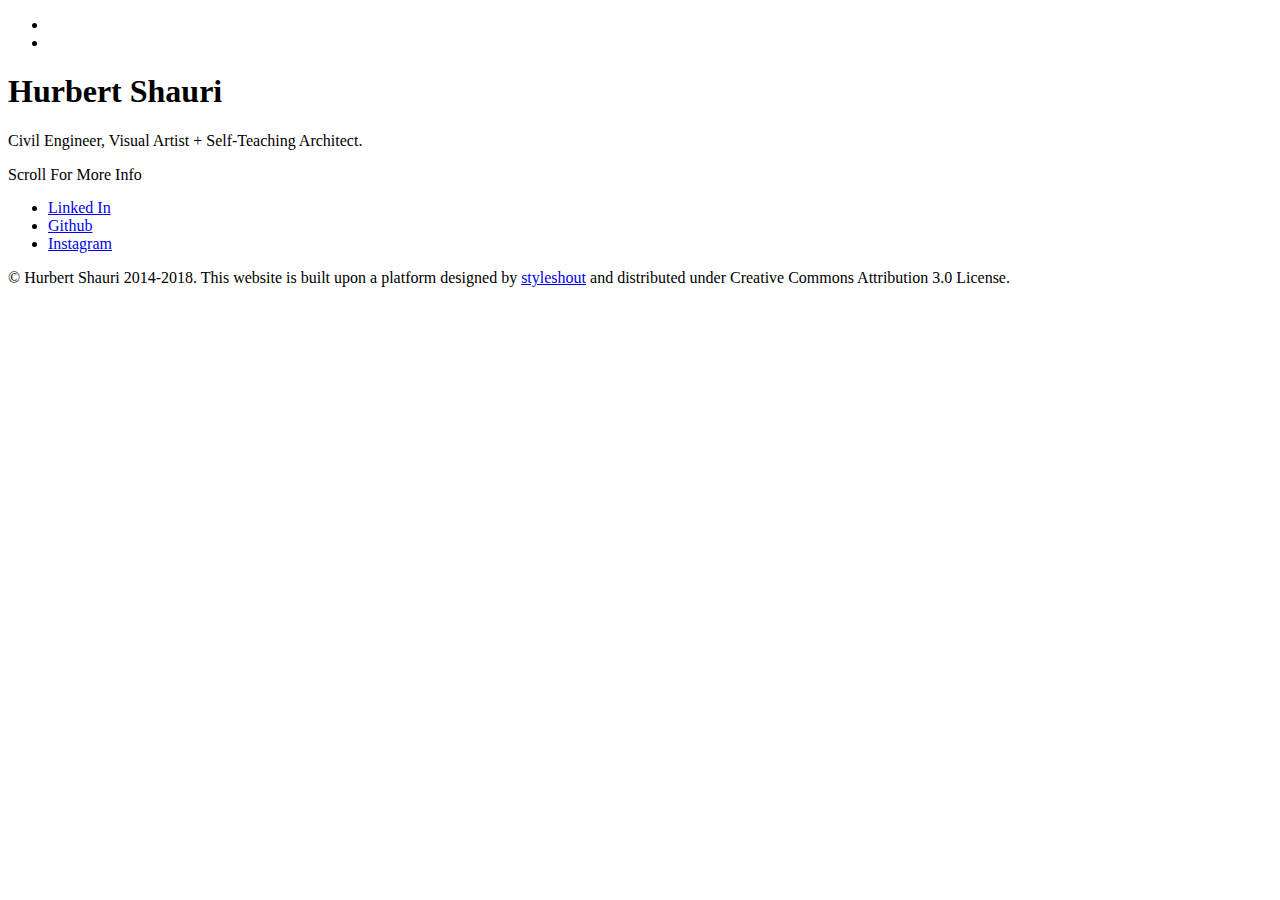
==== index.html @ e30dc3f9 "Rename demo-slides.html to index.html" ====
<!DOCTYPE html>
<!--[if IE 8 ]><html class="no-js oldie ie8" lang="en"> <![endif]-->
<!--[if IE 9 ]><html class="no-js oldie ie9" lang="en"> <![endif]-->
<!--[if (gte IE 9)|!(IE)]><!--><html class="no-js" lang="en"> <!--<![endif]-->
<head>

   <!--- basic page needs
   ================================================== -->
   <meta charset="utf-8">
	<title>Hurbert Shauri</title>
	<meta name="description" content="Hurbert Shauri Select Work Portfolio">  
	<meta name="author" content="Hurbert Shauri">

   <!-- mobile specific metas
   ================================================== -->
	<meta name="viewport" content="width=device-width, initial-scale=1, maximum-scale=1">

 	<!-- CSS
   ================================================== -->
   <link rel="stylesheet" href="css/base.css">  
   <link rel="stylesheet" href="css/main.css">
   <link rel="stylesheet" href="css/vendor.css">

   <!-- script
   ================================================== -->
	<script src="js/modernizr.js"></script>

   <!-- favicons
	================================================== -->
	<link rel="icon" type="image/png" href="favicon.png">

</head>

<body id="top">

	<!-- header 
   ================================================== -->
   <header>

   	<div class="row">
   		<!--
   		<div class="logo">
	         <a href="index.html">Khronos</a>
	    </div> 
	    -->

			<div class="social-links">
			   <ul>
			   		<!--
			   		<li><a href="#"><i class="fa fa-facebook"></i></a></li>
					<li><a href="#"><i class="fa fa-twitter"></i></a></li>
					<li><a href="#"><i class="fa fa-pinterest"></i></a></li>
					<li><a href="#"><i class="fa fa-instagram"></i></a></li>
					-->
					<li><a href="#"><i class="fa fa-linkedin"></i></a></li>
					<li><a href="#"><i class="fa fa-github"></i></a></li>				     			
				</ul>
			</div>
   	</div> 

   </header> <!-- /header -->   

   <!-- home
   ================================================== -->
   <section id="home" class="home-slides">

   	<div class="shadow-overlay"></div>

   	<div class="content-wrap-table">		   

		   <div class="main-content-tablecell">

		   	<div class="row">
		   		<div class="col-twelve">

		   			<!--
		   			<div id="counter">
		   				<div class="half">
		   					<h1>Solar Decathlon</h1>
		   				</div>
							 
		   			</div>
		   			-->

			  			<div class="bottom-text">
			  				<h1>Hurbert Shauri</h1>
				  			<p>
							Civil Engineer, Visual Artist + Self-Teaching Architect. 
				  			</p>			  				
			  			</div>			  						  			   			

			   	</div> <!-- /twelve --> 

			   	
			   	<div class="scroll-icon">
			   		<p class="scroll-text">Scroll For More Info</p>
			   		<a href="#info" class="smoothscroll">
			   			<div class="mouse"></div>
					</a>
					<div class="end-top"></div>

				</div> <!-- /scroll-icon -->
		   	</div> <!-- /row -->  

		   </div> <!-- /main-content --> 
		   
		</div> <!-- /content-wrap -->
   
   </section> <!-- /home -->


   <!-- info
   ================================================== - ->
   <section id="info">

   	<div class="info-overlay"></div>

   	<div class="row">   		
   		<div class="col-twelve tabs-wrap">

   			<ul class="tabs"> 
   				<li class="active" data-id="tab-about"><i class="icon-user"></i><span>About</span></li>
   				<li data-id="tab-contact"><i class="icon-mail"></i><span>Contact</span></li>							
					<li data-id="tab-subscribe"><i class="icon-newspaper"></i><span>Subscribe</span></li>				
				</ul> <!-- /tabs - ->

				<div class="tab-container">

					<!-- tab content - about 
   				================================================== - ->
					<div id="tab-about" class="tab-content">
						
					   <div class="tab-entry">

					   	<div class="row tab-entry-intro">
					   		<div class="col-twelve with-bottom-line">

					   			<h1>Get To Know Us.</h1>

					   			<p class="lead">Lorem ipsum Do commodo in proident enim in dolor cupidatat adipisicing dolore officia nisi aliqua incididunt Ut veniam lorem ipsum Consectetur ut in in eu do.</p>

					   		</div>   		
					   	</div> <!-- /tab-content-intro - ->

					   	<div class="row about-content tab-entry-content">
					     		
					   		<div class="about-list block-1-3 block-s-1-2 block-tab-full">

						      	<div class="bgrid item">	

						      		<span class="icon"><i class="icon-mobile"></i></span>            

						            <div class="item-content">	

						            	 <h3 class="h05">Fully Resposive</h3>

							            <p>Sed ut perspiciatis unde omnis iste natus error sit voluptatem accusantium doloremque laudantium, totam rem aperiam, eaque ipsa quae ab illo inventore veritatis et quasi architecto beatae vitae dicta sunt explicabo. Nemo enim ipsam voluptatem quia voluptas sit aspernatur aut odit aut fugit.
						         		</p>
						         		
						         	</div> 	         	 

									</div> <!-- /bgrid - ->

									<div class="bgrid item">	

										<span class="icon"><i class="icon-eye"></i></span>                          

						            <div class="item-content">	
						            	<h3 class="h05">Retina Ready</h3>  

							            <p>Sed ut perspiciatis unde omnis iste natus error sit voluptatem accusantium doloremque laudantium, totam rem aperiam, eaque ipsa quae ab illo inventore veritatis et quasi architecto beatae vitae dicta sunt explicabo. Nemo enim ipsam voluptatem quia voluptas sit aspernatur aut odit aut fugit.
						         		</p>

						         		
						            </div>	                          

								   </div> <!-- /bgrid - ->

								   <div class="bgrid item">

								   	<span class="icon"><i class="icon-pencil-ruler"></i></span>		            

						            <div class="item-content">
						            	<h3 class="h05">Stylish Design</h3>

							            <p>Sed ut perspiciatis unde omnis iste natus error sit voluptatem accusantium doloremque laudantium, totam rem aperiam, eaque ipsa quae ab illo inventore veritatis et quasi architecto beatae vitae dicta sunt explicabo. Nemo enim ipsam voluptatem quia voluptas sit aspernatur aut odit aut fugit.
						        			</p> 

						        			
						            </div> 	            	               

								   </div> <!-- /bgrid - ->

									<div class="bgrid item">

										<span class="icon"><i class="icon-objects"></i></span>	              

						            <div class="item-content">
						            	<h3 class="h05">Clean Code</h3>

							            <p>Sed ut perspiciatis unde omnis iste natus error sit voluptatem accusantium doloremque laudantium, totam rem aperiam, eaque ipsa quae ab illo inventore veritatis et quasi architecto beatae vitae dicta sunt explicabo. Nemo enim ipsam voluptatem quia voluptas sit aspernatur aut odit aut fugit.
						         		</p> 

						         		
						            </div>                

									</div> <!-- /bgrid - ->

								   <div class="bgrid item">

								   	<span class="icon"><i class="icon-sliders"></i></span>	            

						            <div class="item-content">	
						            	<h3 class="h05">Easy To Customize</h3>

							            <p>Sed ut perspiciatis unde omnis iste natus error sit voluptatem accusantium doloremque laudantium, totam rem aperiam, eaque ipsa quae ab illo inventore veritatis et quasi architecto beatae vitae dicta sunt explicabo. Nemo enim ipsam voluptatem quia voluptas sit aspernatur aut odit aut fugit.
						        			</p> 

						        			
						            </div>	               

								   </div> <!-- /bgrid - ->

								   <div class="bgrid item">

								   	<span class="icon"><i class="icon-gift"></i></span>	   	           

						            <div class="item-content">
						            	 <h3 class="h05">Free of Charge</h3>

							            <p>Sed ut perspiciatis unde omnis iste natus error sit voluptatem accusantium doloremque laudantium, totam rem aperiam, eaque ipsa quae ab illo inventore veritatis et quasi architecto beatae vitae dicta sunt explicabo. Nemo enim ipsam voluptatem quia voluptas sit aspernatur aut odit aut fugit.
						        			</p> 
						        			
						            </div>	               

								   </div> <!-- /bgrid - ->

						      </div> <!-- /about-list - -> 

					     	</div> <!-- /row about-content - ->
					     		
					   </div> <!-- /tab-entry - ->

					</div> <!-- /tab-about -->	


					<!-- tab content contact
   				================================================== - ->
					<div id="tab-contact" class="tab-content">

						<div class="tab-entry">

							<div class="row tab-entry-intro">
					   		<div class="col-twelve with-bottom-line">

					   			<h1>Get In Touch.</h1>

					   			<p class="lead">Lorem ipsum Do commodo in proident enim in dolor cupidatat adipisicing dolore officia nisi aliqua incididunt Ut veniam lorem ipsum Consectetur ut in in eu do.</p>

					   		</div>   		
					   	</div> <!-- /tab-content-intro - ->

					   	<div class="row form-wrap tab-entry-content">
					   		<div class="col-twelve">

					            <!-- form - ->
					            <form name="contactForm" id="contactForm" method="post" action="">
					      			<fieldset>

					                  <div class="form-field">
					 						   <input name="contactName" type="text" id="contactName" placeholder="Name" value="" minlength="2" required="">
					                  </div>
					                  <div class="form-field">
						      			   <input name="contactEmail" type="email" id="contactEmail" placeholder="Email" value="" required="">
						               </div>
					                  <div class="form-field">
						     				   <input name="contactSubject" type="text" id="contactSubject" placeholder="Subject" value="">
						               </div>                       
					                  <div class="form-field">
						                 	<textarea name="contactMessage" id="contactMessage" placeholder="message" rows="10" cols="50" required=""></textarea>
						               </div>                      
					                 <div class="form-field">
					                     <button class="submitForm button button-primary large">Submit</button>

					                     <div id="submit-loader">
					                        <div class="text-loader">Sending...</div>                             
					       				      <div class="s-loader">
													  	<div class="bounce1"></div>
													  	<div class="bounce2"></div>
													  	<div class="bounce3"></div>
													</div>
												</div><!-- submit-loader - ->
					                  </div>

					      			</fieldset>
					      		</form> <!-- /form -->

					            <!-- contact-warning - ->
					            <div id="message-warning">            	
					            </div>            
					            <!-- contact-success - ->
					      		<div id="message-success">
					               <i class="fa fa-check"></i>Your message was sent, thank you!<br>
					      		</div>

					         </div> <!-- /col-twelve - ->					   		
					   	</div> <!-- /row contact-form - ->

						</div> <!-- /tab-entry - -> 					

					</div> <!-- /tab-contact -->


					<!-- tab content - subscribe
   				================================================== - ->
					<div id="tab-subscribe" class="tab-content">

						<div class="tab-entry">

							<div class="row tab-entry-intro">
					   		<div class="col-twelve with-bottom-line">

					   			<h1>Subcribe To Our Newsletter.</h1>

					   			<p class="lead">Lorem ipsum Do commodo in proident enim in dolor cupidatat adipisicing dolore officia nisi aliqua incididunt Ut veniam lorem ipsum Consectetur ut in in eu do.</p>

					   		</div>   		
					   	</div> <!-- /tab-content-intro - ->

					   	<div class="row form-wrap tab-entry-content">
					   		<div class="col-twelve">

					   			<form id="mc-form" class="group" novalidate="true">

										<div class="form-field">					
						   				<input type="email" value="" name="EMAIL" class="email" id="mce-EMAIL" placeholder="email address" required="">					   				
						   			</div>

							   		<div class="form-field">	
							   			<input type="submit" value="Get Notified" name="subscribe" class="button button-primary large">
							   		</div>

							   		<label for="mce-EMAIL" class="subscribe-message"></label>
									
									</form>

					   		</div> <!-- /twelve - ->
					   	</div> <!-- subscribe-form - ->

						</div> <!-- /tab-entry - -> 						

					</div> <!-- /tab-subscribe - ->										

				</div> <!-- /tab-container - ->
   			
   		</div> <!-- twelve - ->
   	</div> <!-- row -->   	

   </section> <!-- /info -->


   <!-- CTA Section
   ================================================== - ->
	<section id="cta">

   	<div class="row cta-wrap">

   		<div class="col-twelve cta-content">  

	     		<h2 class="h01"><a href="http://www.dreamhost.com/r.cgi?287326|STYLESHOUT">Styleshout Recommends Dreamhost.</a></h2>

		      <p class="lead">
		      Looking for an awesome and reliable webhosting? Try <a href="http://www.dreamhost.com/r.cgi?287326|STYLESHOUT"><span>DreamHost</span></a>.
				Get <span>$50 off</span> when you sign up with the promocode <span>styleshout</span>. 
				<!-- Simply type	the promocode in the box labeled “Promo Code” when placing your order. - ->	
				</p>

				<div class="action">
			      <a class="button large" href="http://www.dreamhost.com/r.cgi?287326|STYLESHOUT">Sign Up Now</a>
		      </div>		     	

   		</div>

   	</div> <!-- /cta-content - ->

   </section> <!-- /cta --> 


   <!-- footer
   ================================================== -->
   <footer>

   	<div class="social-wrap">
   		<div class="row">
				
	         <ul class="footer-social-list">
	            <!--
	            <li><a href="#">
	             	<i class="fa fa-facebook"></i><span>Facebook</span>
	            </a></li>
	            <li><a href="#">
	              	<i class="fa fa-twitter"></i><span>Twitter</span>
	            </a></li>
	            -->
	            <li><a href="#">
	              	<i class="fa fa-linkedin"></i><span>Linked In</span>
	            </a></li>
	            <li><a href="#">
	              	<i class="fa fa-github"></i><span>Github</span>
	            </a></li>
	            <li><a href="#">
	              	<i class="fa fa-instagram"></i><span>Instagram</span>
	            </a></li>
	         </ul>
	         
			</div> <!-- /row -->
   	</div> <!-- /social-wrap -->

   	<div class="footer-bottom">

			<!--
			<div class="footer-logo">
					<img src="images/footer-logo.png" alt="">				
			</div>
			-->

   		<div class="copyright">
		     	<span>© Hurbert Shauri 2014-2018.</span> 
		     	<span>This website is built upon a platform designed by <a href="http://www.styleshout.com/">styleshout</a> and distributed under Creative Commons Attribution 3.0 License.</span>		         	
		   </div>		   

   	</div> <!-- /footer-bottom -->

   	<!--
   	<div class="back-to-top">
		 	<a href="#top" class="smoothscroll"><span>Back to Top</span></a>
	</div>
	-->

   </footer>

   <div id="preloader"> 
    	<div id="loader"></div>
   </div> 

   <!-- Java Script
   ================================================== --> 
   <script src="js/jquery-2.1.3.min.js"></script>
   <script src="js/plugins.js"></script>
   <script src="js/main.js"></script>

</body>

</html>
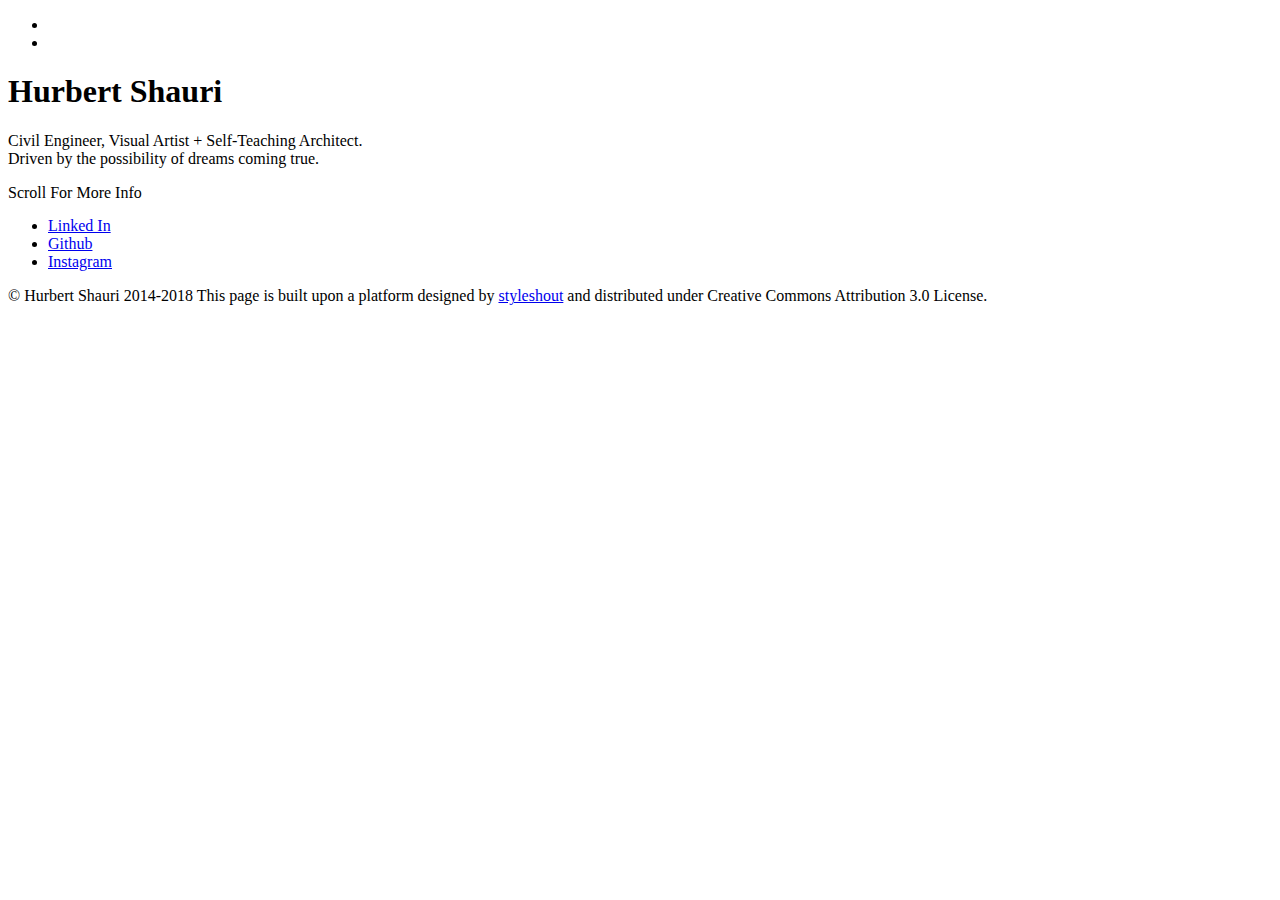
==== commit df39084d: "Rename demo-slides.html to index.html" ====
--- a/index.html
+++ b/index.html
@@ -46,12 +46,6 @@
 
 			<div class="social-links">
 			   <ul>
-			   		<!--
-			   		<li><a href="#"><i class="fa fa-facebook"></i></a></li>
-					<li><a href="#"><i class="fa fa-twitter"></i></a></li>
-					<li><a href="#"><i class="fa fa-pinterest"></i></a></li>
-					<li><a href="#"><i class="fa fa-instagram"></i></a></li>
-					-->
 					<li><a href="#"><i class="fa fa-linkedin"></i></a></li>
 					<li><a href="#"><i class="fa fa-github"></i></a></li>				     			
 				</ul>
@@ -85,7 +79,8 @@
 			  			<div class="bottom-text">
 			  				<h1>Hurbert Shauri</h1>
 				  			<p>
-							Civil Engineer, Visual Artist + Self-Teaching Architect. 
+							Civil Engineer, Visual Artist + Self-Teaching Architect.
+							<br>Driven by the possibility of dreams coming true. 
 				  			</p>			  				
 			  			</div>			  						  			   			
 
@@ -108,284 +103,6 @@
    
    </section> <!-- /home -->
 
-
-   <!-- info
-   ================================================== - ->
-   <section id="info">
-
-   	<div class="info-overlay"></div>
-
-   	<div class="row">   		
-   		<div class="col-twelve tabs-wrap">
-
-   			<ul class="tabs"> 
-   				<li class="active" data-id="tab-about"><i class="icon-user"></i><span>About</span></li>
-   				<li data-id="tab-contact"><i class="icon-mail"></i><span>Contact</span></li>							
-					<li data-id="tab-subscribe"><i class="icon-newspaper"></i><span>Subscribe</span></li>				
-				</ul> <!-- /tabs - ->
-
-				<div class="tab-container">
-
-					<!-- tab content - about 
-   				================================================== - ->
-					<div id="tab-about" class="tab-content">
-						
-					   <div class="tab-entry">
-
-					   	<div class="row tab-entry-intro">
-					   		<div class="col-twelve with-bottom-line">
-
-					   			<h1>Get To Know Us.</h1>
-
-					   			<p class="lead">Lorem ipsum Do commodo in proident enim in dolor cupidatat adipisicing dolore officia nisi aliqua incididunt Ut veniam lorem ipsum Consectetur ut in in eu do.</p>
-
-					   		</div>   		
-					   	</div> <!-- /tab-content-intro - ->
-
-					   	<div class="row about-content tab-entry-content">
-					     		
-					   		<div class="about-list block-1-3 block-s-1-2 block-tab-full">
-
-						      	<div class="bgrid item">	
-
-						      		<span class="icon"><i class="icon-mobile"></i></span>            
-
-						            <div class="item-content">	
-
-						            	 <h3 class="h05">Fully Resposive</h3>
-
-							            <p>Sed ut perspiciatis unde omnis iste natus error sit voluptatem accusantium doloremque laudantium, totam rem aperiam, eaque ipsa quae ab illo inventore veritatis et quasi architecto beatae vitae dicta sunt explicabo. Nemo enim ipsam voluptatem quia voluptas sit aspernatur aut odit aut fugit.
-						         		</p>
-						         		
-						         	</div> 	         	 
-
-									</div> <!-- /bgrid - ->
-
-									<div class="bgrid item">	
-
-										<span class="icon"><i class="icon-eye"></i></span>                          
-
-						            <div class="item-content">	
-						            	<h3 class="h05">Retina Ready</h3>  
-
-							            <p>Sed ut perspiciatis unde omnis iste natus error sit voluptatem accusantium doloremque laudantium, totam rem aperiam, eaque ipsa quae ab illo inventore veritatis et quasi architecto beatae vitae dicta sunt explicabo. Nemo enim ipsam voluptatem quia voluptas sit aspernatur aut odit aut fugit.
-						         		</p>
-
-						         		
-						            </div>	                          
-
-								   </div> <!-- /bgrid - ->
-
-								   <div class="bgrid item">
-
-								   	<span class="icon"><i class="icon-pencil-ruler"></i></span>		            
-
-						            <div class="item-content">
-						            	<h3 class="h05">Stylish Design</h3>
-
-							            <p>Sed ut perspiciatis unde omnis iste natus error sit voluptatem accusantium doloremque laudantium, totam rem aperiam, eaque ipsa quae ab illo inventore veritatis et quasi architecto beatae vitae dicta sunt explicabo. Nemo enim ipsam voluptatem quia voluptas sit aspernatur aut odit aut fugit.
-						        			</p> 
-
-						        			
-						            </div> 	            	               
-
-								   </div> <!-- /bgrid - ->
-
-									<div class="bgrid item">
-
-										<span class="icon"><i class="icon-objects"></i></span>	              
-
-						            <div class="item-content">
-						            	<h3 class="h05">Clean Code</h3>
-
-							            <p>Sed ut perspiciatis unde omnis iste natus error sit voluptatem accusantium doloremque laudantium, totam rem aperiam, eaque ipsa quae ab illo inventore veritatis et quasi architecto beatae vitae dicta sunt explicabo. Nemo enim ipsam voluptatem quia voluptas sit aspernatur aut odit aut fugit.
-						         		</p> 
-
-						         		
-						            </div>                
-
-									</div> <!-- /bgrid - ->
-
-								   <div class="bgrid item">
-
-								   	<span class="icon"><i class="icon-sliders"></i></span>	            
-
-						            <div class="item-content">	
-						            	<h3 class="h05">Easy To Customize</h3>
-
-							            <p>Sed ut perspiciatis unde omnis iste natus error sit voluptatem accusantium doloremque laudantium, totam rem aperiam, eaque ipsa quae ab illo inventore veritatis et quasi architecto beatae vitae dicta sunt explicabo. Nemo enim ipsam voluptatem quia voluptas sit aspernatur aut odit aut fugit.
-						        			</p> 
-
-						        			
-						            </div>	               
-
-								   </div> <!-- /bgrid - ->
-
-								   <div class="bgrid item">
-
-								   	<span class="icon"><i class="icon-gift"></i></span>	   	           
-
-						            <div class="item-content">
-						            	 <h3 class="h05">Free of Charge</h3>
-
-							            <p>Sed ut perspiciatis unde omnis iste natus error sit voluptatem accusantium doloremque laudantium, totam rem aperiam, eaque ipsa quae ab illo inventore veritatis et quasi architecto beatae vitae dicta sunt explicabo. Nemo enim ipsam voluptatem quia voluptas sit aspernatur aut odit aut fugit.
-						        			</p> 
-						        			
-						            </div>	               
-
-								   </div> <!-- /bgrid - ->
-
-						      </div> <!-- /about-list - -> 
-
-					     	</div> <!-- /row about-content - ->
-					     		
-					   </div> <!-- /tab-entry - ->
-
-					</div> <!-- /tab-about -->	
-
-
-					<!-- tab content contact
-   				================================================== - ->
-					<div id="tab-contact" class="tab-content">
-
-						<div class="tab-entry">
-
-							<div class="row tab-entry-intro">
-					   		<div class="col-twelve with-bottom-line">
-
-					   			<h1>Get In Touch.</h1>
-
-					   			<p class="lead">Lorem ipsum Do commodo in proident enim in dolor cupidatat adipisicing dolore officia nisi aliqua incididunt Ut veniam lorem ipsum Consectetur ut in in eu do.</p>
-
-					   		</div>   		
-					   	</div> <!-- /tab-content-intro - ->
-
-					   	<div class="row form-wrap tab-entry-content">
-					   		<div class="col-twelve">
-
-					            <!-- form - ->
-					            <form name="contactForm" id="contactForm" method="post" action="">
-					      			<fieldset>
-
-					                  <div class="form-field">
-					 						   <input name="contactName" type="text" id="contactName" placeholder="Name" value="" minlength="2" required="">
-					                  </div>
-					                  <div class="form-field">
-						      			   <input name="contactEmail" type="email" id="contactEmail" placeholder="Email" value="" required="">
-						               </div>
-					                  <div class="form-field">
-						     				   <input name="contactSubject" type="text" id="contactSubject" placeholder="Subject" value="">
-						               </div>                       
-					                  <div class="form-field">
-						                 	<textarea name="contactMessage" id="contactMessage" placeholder="message" rows="10" cols="50" required=""></textarea>
-						               </div>                      
-					                 <div class="form-field">
-					                     <button class="submitForm button button-primary large">Submit</button>
-
-					                     <div id="submit-loader">
-					                        <div class="text-loader">Sending...</div>                             
-					       				      <div class="s-loader">
-													  	<div class="bounce1"></div>
-													  	<div class="bounce2"></div>
-													  	<div class="bounce3"></div>
-													</div>
-												</div><!-- submit-loader - ->
-					                  </div>
-
-					      			</fieldset>
-					      		</form> <!-- /form -->
-
-					            <!-- contact-warning - ->
-					            <div id="message-warning">            	
-					            </div>            
-					            <!-- contact-success - ->
-					      		<div id="message-success">
-					               <i class="fa fa-check"></i>Your message was sent, thank you!<br>
-					      		</div>
-
-					         </div> <!-- /col-twelve - ->					   		
-					   	</div> <!-- /row contact-form - ->
-
-						</div> <!-- /tab-entry - -> 					
-
-					</div> <!-- /tab-contact -->
-
-
-					<!-- tab content - subscribe
-   				================================================== - ->
-					<div id="tab-subscribe" class="tab-content">
-
-						<div class="tab-entry">
-
-							<div class="row tab-entry-intro">
-					   		<div class="col-twelve with-bottom-line">
-
-					   			<h1>Subcribe To Our Newsletter.</h1>
-
-					   			<p class="lead">Lorem ipsum Do commodo in proident enim in dolor cupidatat adipisicing dolore officia nisi aliqua incididunt Ut veniam lorem ipsum Consectetur ut in in eu do.</p>
-
-					   		</div>   		
-					   	</div> <!-- /tab-content-intro - ->
-
-					   	<div class="row form-wrap tab-entry-content">
-					   		<div class="col-twelve">
-
-					   			<form id="mc-form" class="group" novalidate="true">
-
-										<div class="form-field">					
-						   				<input type="email" value="" name="EMAIL" class="email" id="mce-EMAIL" placeholder="email address" required="">					   				
-						   			</div>
-
-							   		<div class="form-field">	
-							   			<input type="submit" value="Get Notified" name="subscribe" class="button button-primary large">
-							   		</div>
-
-							   		<label for="mce-EMAIL" class="subscribe-message"></label>
-									
-									</form>
-
-					   		</div> <!-- /twelve - ->
-					   	</div> <!-- subscribe-form - ->
-
-						</div> <!-- /tab-entry - -> 						
-
-					</div> <!-- /tab-subscribe - ->										
-
-				</div> <!-- /tab-container - ->
-   			
-   		</div> <!-- twelve - ->
-   	</div> <!-- row -->   	
-
-   </section> <!-- /info -->
-
-
-   <!-- CTA Section
-   ================================================== - ->
-	<section id="cta">
-
-   	<div class="row cta-wrap">
-
-   		<div class="col-twelve cta-content">  
-
-	     		<h2 class="h01"><a href="http://www.dreamhost.com/r.cgi?287326|STYLESHOUT">Styleshout Recommends Dreamhost.</a></h2>
-
-		      <p class="lead">
-		      Looking for an awesome and reliable webhosting? Try <a href="http://www.dreamhost.com/r.cgi?287326|STYLESHOUT"><span>DreamHost</span></a>.
-				Get <span>$50 off</span> when you sign up with the promocode <span>styleshout</span>. 
-				<!-- Simply type	the promocode in the box labeled “Promo Code” when placing your order. - ->	
-				</p>
-
-				<div class="action">
-			      <a class="button large" href="http://www.dreamhost.com/r.cgi?287326|STYLESHOUT">Sign Up Now</a>
-		      </div>		     	
-
-   		</div>
-
-   	</div> <!-- /cta-content - ->
-
-   </section> <!-- /cta --> 
-
-
    <!-- footer
    ================================================== -->
    <footer>
@@ -394,14 +111,6 @@
    		<div class="row">
 				
 	         <ul class="footer-social-list">
-	            <!--
-	            <li><a href="#">
-	             	<i class="fa fa-facebook"></i><span>Facebook</span>
-	            </a></li>
-	            <li><a href="#">
-	              	<i class="fa fa-twitter"></i><span>Twitter</span>
-	            </a></li>
-	            -->
 	            <li><a href="#">
 	              	<i class="fa fa-linkedin"></i><span>Linked In</span>
 	            </a></li>
@@ -418,31 +127,19 @@
 
    	<div class="footer-bottom">
 
-			<!--
-			<div class="footer-logo">
-					<img src="images/footer-logo.png" alt="">				
-			</div>
-			-->
-
    		<div class="copyright">
-		     	<span>© Hurbert Shauri 2014-2018.</span> 
-		     	<span>This website is built upon a platform designed by <a href="http://www.styleshout.com/">styleshout</a> and distributed under Creative Commons Attribution 3.0 License.</span>		         	
-		   </div>		   
+   			<span>© Hurbert Shauri 2014-2018</span> 
+		   	<span>This page is built upon a platform designed by <a href="http://www.styleshout.com/">styleshout</a> and distributed under Creative Commons Attribution 3.0 License.</span>		         	
+	 	</div>		   
 
    	</div> <!-- /footer-bottom -->
 
+   	</footer>
    	<!--
-   	<div class="back-to-top">
-		 	<a href="#top" class="smoothscroll"><span>Back to Top</span></a>
-	</div>
+   	<div id="preloader"> 
+    	<div id="loader"></div>
+   	</div>
 	-->
-
-   </footer>
-
-   <div id="preloader"> 
-    	<div id="loader"></div>
-   </div> 
-
    <!-- Java Script
    ================================================== --> 
    <script src="js/jquery-2.1.3.min.js"></script>
